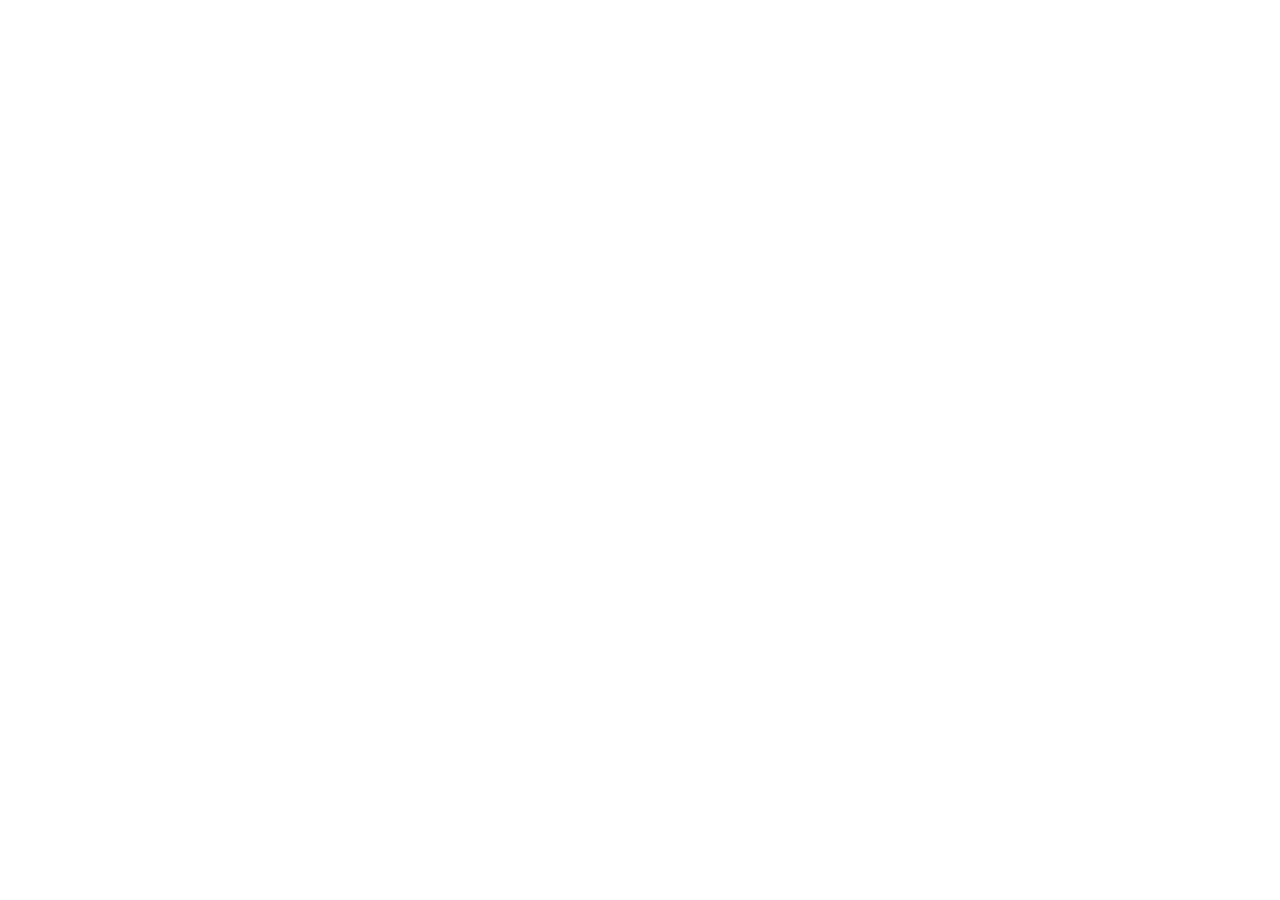
==== about.html @ 86e422c5 "second day repo" ====
<!DOCTYPE html
<html lang="en">
<head>
    <meta charset="UTF-8">
    <meta http-equiv="X-UA-Compatible" content="IE=edge">
    <meta name="viewport" content="width=device-width, initial-scale=1.0">
    <title> document</title>
</head>
<body>
    
</body>
</html>
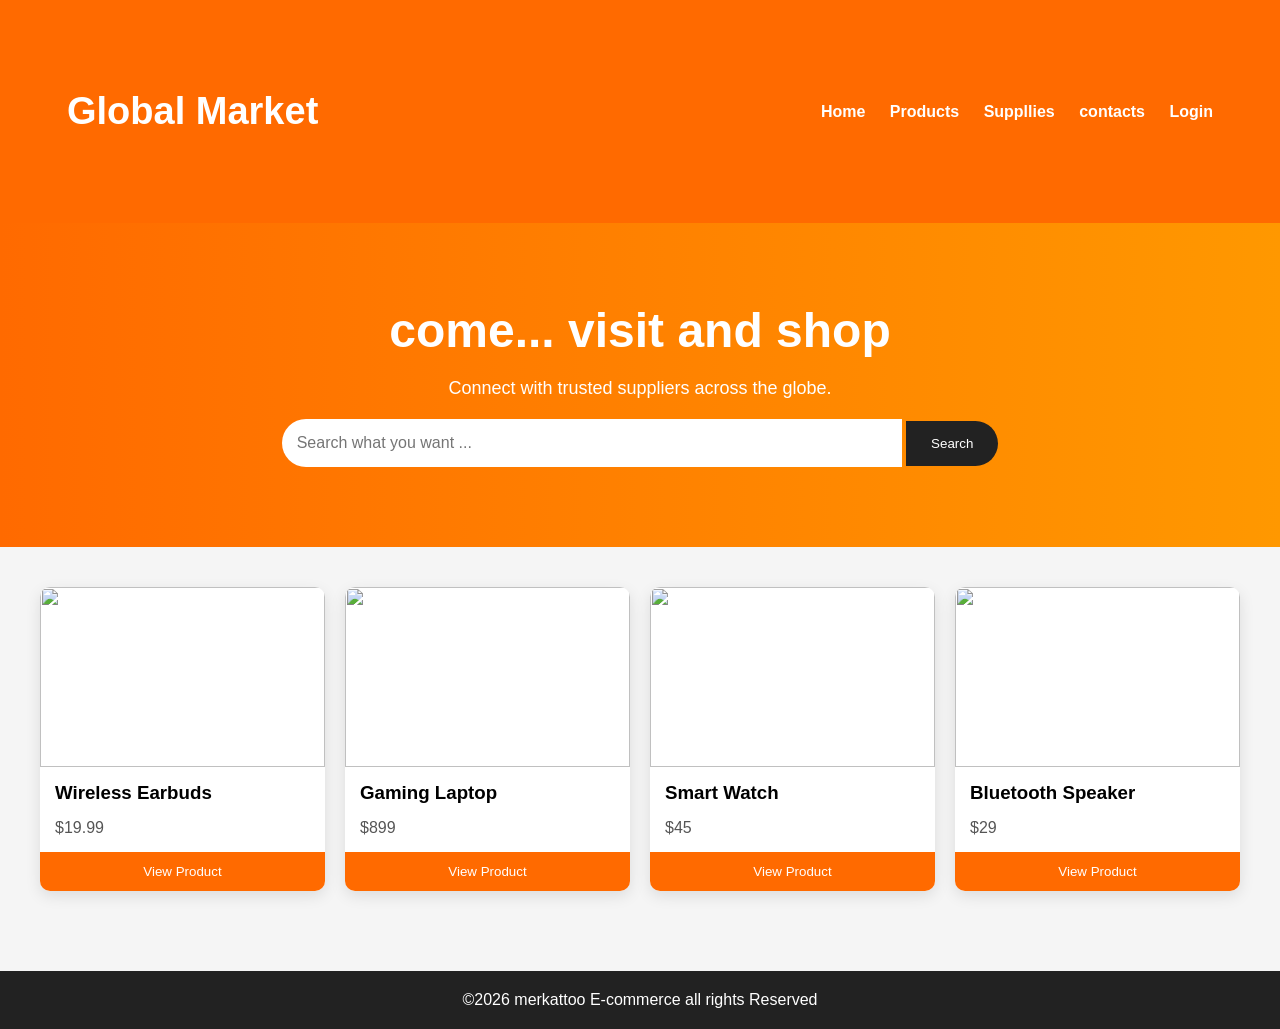
==== commit 95892168: "initial commit" ====
--- a/about.html
+++ b/about.html
@@ -5,6 +5,195 @@
     <meta http-equiv="X-UA-Compatible" content="IE=edge">
     <meta name="viewport" content="width=device-width, initial-scale=1.0">
     <title> document</title>
+
+<!DOCTYPE html>
+<html lang="en">
+<head>
+<meta charset="UTF-8">
+<meta name="viewport" content="width=device-width, initial-scale=1.0">
+<title>Global Market</title>
+
+<style>
+*{
+    margin:0;
+    padding:0;
+    box-sizing:border-box;
+    font-family:Arial,sans-serif;
+}
+
+body{
+    background:#f5f5f5;
+}
+
+header{
+    background:#ff6a00;
+    color:white;
+    display:flex;
+    justify-content:space-between;
+    align-items:center;
+    padding:90px 67px;
+}
+
+.logo{
+    font-size:38px;
+    font-weight:bold;
+}
+
+nav a{
+    color:white;
+    text-decoration:none;
+    margin-left:20px;
+    font-weight:bold;
+}
+
+.hero{
+    background:linear-gradient(to right,#ff6a00,#ff9800);
+    color:white;
+    text-align:center;
+    padding:80px 20px;
+}
+
+.hero h1{
+    font-size:48px;
+}
+
+.hero p{
+    margin:20px 0;
+    font-size:18px;
+}
+
+.search{
+}
+
+.search input{
+    width:50%;
+    padding:15px;
+    border:none;
+    border-radius:30px 0 0 30px;
+    font-size:16px;
+}
+
+.search button{
+    padding:15px 25px;
+    border:none;
+    background:#222;
+    color:white;
+    border-radius:0 30px 30px 0;
+    cursor:pointer;
+}
+
+.products{
+    display:grid;
+    grid-template-columns:repeat(auto-fit,minmax(220px,1fr));
+    gap:20px;
+    padding:40px;
+}
+
+.card{
+    background:white;
+    border-radius:10px;
+    overflow:hidden;
+    box-shadow:0 5px 15px rgba(0,0,0,.1);
+}
+
+.card img{
+    width:100%;
+    height:180px;
+    object-fit:cover;
+}
+
+.card h3{
+    padding:15px;
+}
+
+.card p{
+    padding:0 15px 15px;
+    color:#555;
+}
+
+.card button{
+    width:100%;
+    padding:12px;
+    background:#ff6a00;
+    color:white;
+    border:none;
+    cursor:pointer;
+}
+
+footer{
+    background:#222;
+    color:white;
+    text-align:center;
+    padding:20px;
+    margin-top:40px;
+}
+</style>
+
+</head>
+<body>
+
+<header>
+<div class="logo">Global Market</div>
+
+<nav>
+<a href="#">Home</a>
+<a href="#">Products</a>
+<a href="#">Suppllies</a>
+<a href="#">contacts</a>
+<a href="#">Login</a>
+</nav>
+</header>
+
+<section class="hero">
+<h1>come... visit and shop </h1>
+<p>Connect with trusted suppliers across the globe.</p>
+
+<div class="search">
+<input type="text" placeholder="Search what you want ...">
+<button>Search</button>
+</div>
+</section>
+
+<section class="products">
+
+<div class="card">
+<img src="https://picsum.photos/300/200?1">
+<h3>Wireless Earbuds</h3>
+<p>$19.99</p>
+<button>View Product</button>
+</div>
+
+<div class="card">
+<img src="https://picsum.photos/300/200?2">
+<h3>Gaming Laptop</h3>
+<p>$899</p>
+<button>View Product</button>
+</div>
+
+<div class="card">
+<img src="https://picsum.photos/300/200?3">
+<h3>Smart Watch</h3>
+<p>$45</p>
+<button>View Product</button>
+</div>
+
+<div class="card">
+<img src="https://picsum.photos/300/200?4">
+<h3>Bluetooth Speaker</h3>
+<p>$29</p>
+<button>View Product</button>
+</div>
+
+</section>
+
+<footer>
+©2026 merkattoo E-commerce    all rights Reserved
+</footer>
+
+</html>
+
+
+    
 </head>
 <body>
     
